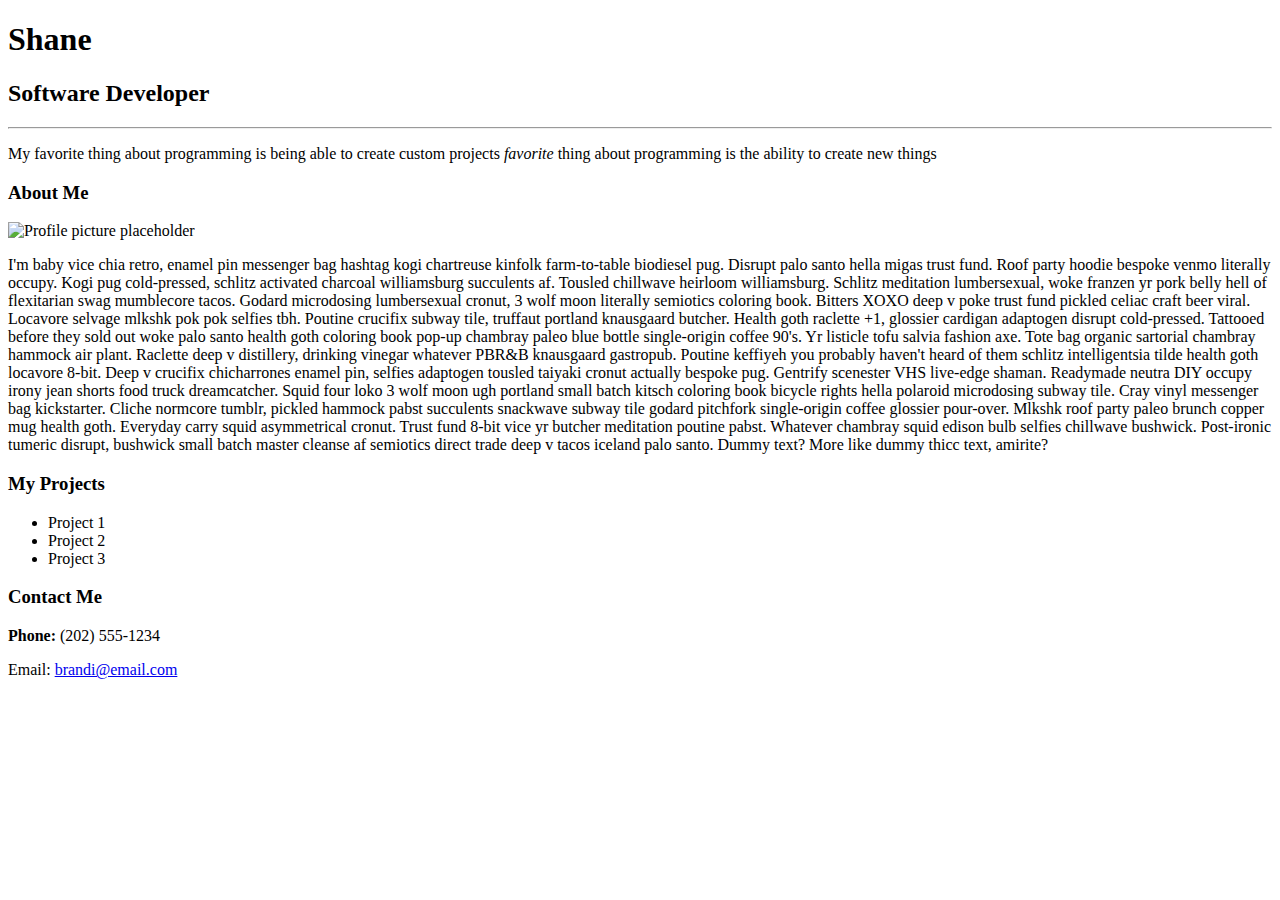
==== index.html @ 26a954b6 "copied from template" ====
<!DOCTYPE html>
<html>

<head>
    <meta charset="utf-8">
    <meta name="viewport" content="width=device-width">
    <title>repl.it</title>
</head>

<body>
    <!-- 
      Directions:
        1. Create a DIV element to contain the page content
        2. Inside your DIV, create an H1 tag that contains your name as the text
        3. Below your H1 tag, create an H2 tag that contains the content text "Software Developer"
        4. Below your H2 tag, create an HR tag which will make a horizontal line
        5. Create a paragraph tag and put a sentence of your choice in it. (Suggestion: "My favorite thing about programming is _______")
        6. Make the word "favorite" italicized
        7. Make an image tag with the src attribute linked to a picture of yourself or of a placeholder image. Make sure you make an alt attribute too!
        8. Create an H3 tag that says "About Me"
        9. Create a paragraph tag that contains the "lorem ipsum" text. You will need to do a search for this text - it is long!
        10. Create an H3 tag that says "My Projects"
        11. Create an unordered list with 3 list items that say "Project 1", "Project 2", and "Project 3"
        12. Add another H3 that contains "Contact Me" as text
        13. Create a paragraph that contains a fake phone number, e.g., "Phone: (202) 555-1234"
        14. Create a link tag (<a>) with a direction to mail to a fake email address. This is done by making a regular link, but in the href attribute, put mailto:fake@email.com (this opens up your email program with the TO field already filled out-try it!)

        BONUS: Try one of the following ideas if you finish early
          - Switch out your lorem ipsum for Hipster Ipsum (https://hipsum.co/)
          - In your contact me section, make the text "Phone:" and "Email:" bolded
     -->
    <div>
        <h1>Shane</h1>
        <h2>Software Developer</h2>
        <hr />
        <p>My favorite thing about programming is being able to create custom projects <em>favorite</em> thing about programming is the ability to create new things</p>
        <h3>About Me</h3>
        <img src="https://res.cloudinary.com/briezh/image/upload/v1539124205/AdaLovelace_kf1tuk.jpg" alt="Profile picture placeholder">
        <p>
            I'm baby vice chia retro, enamel pin messenger bag hashtag kogi chartreuse kinfolk farm-to-table biodiesel pug. Disrupt palo santo hella migas trust fund. Roof party hoodie bespoke venmo literally occupy. Kogi pug cold-pressed, schlitz activated charcoal williamsburg succulents af. Tousled chillwave heirloom williamsburg.
            Schlitz meditation lumbersexual, woke franzen yr pork belly hell of flexitarian swag mumblecore tacos. Godard microdosing lumbersexual cronut, 3 wolf moon literally semiotics coloring book. Bitters XOXO deep v poke trust fund pickled celiac craft beer viral. Locavore selvage mlkshk pok pok selfies tbh.
            Poutine crucifix subway tile, truffaut portland knausgaard butcher. Health goth raclette +1, glossier cardigan adaptogen disrupt cold-pressed. Tattooed before they sold out woke palo santo health goth coloring book pop-up chambray paleo blue bottle single-origin coffee 90's. Yr listicle tofu salvia fashion axe. Tote bag organic sartorial chambray hammock air plant. Raclette deep v distillery, drinking vinegar whatever PBR&B knausgaard gastropub.
            Poutine keffiyeh you probably haven't heard of them schlitz intelligentsia tilde health goth locavore 8-bit. Deep v crucifix chicharrones enamel pin, selfies adaptogen tousled taiyaki cronut actually bespoke pug. Gentrify scenester VHS live-edge shaman. Readymade neutra DIY occupy irony jean shorts food truck dreamcatcher. Squid four loko 3 wolf moon ugh portland small batch kitsch coloring book bicycle rights hella polaroid microdosing subway tile. Cray vinyl messenger bag kickstarter. Cliche normcore tumblr, pickled hammock pabst succulents snackwave subway tile godard pitchfork single-origin coffee glossier pour-over.
            Mlkshk roof party paleo brunch copper mug health goth. Everyday carry squid asymmetrical cronut. Trust fund 8-bit vice yr butcher meditation poutine pabst. Whatever chambray squid edison bulb selfies chillwave bushwick. Post-ironic tumeric disrupt, bushwick small batch master cleanse af semiotics direct trade deep v tacos iceland palo santo.
        Dummy text? More like dummy thicc text, amirite?
        </p>
        <h3>My Projects</h3>
        <ul>
            <li>Project 1</li>
            <li>Project 2</li>
            <li>Project 3</li>
        </ul>
        <h3>Contact Me</h3>
        <p><strong>Phone:</strong> (202) 555-1234</p>
        <p>Email: <a href="mailto:brandi@email.com">brandi@email.com</a></p>
    </div>
</body>

</html>
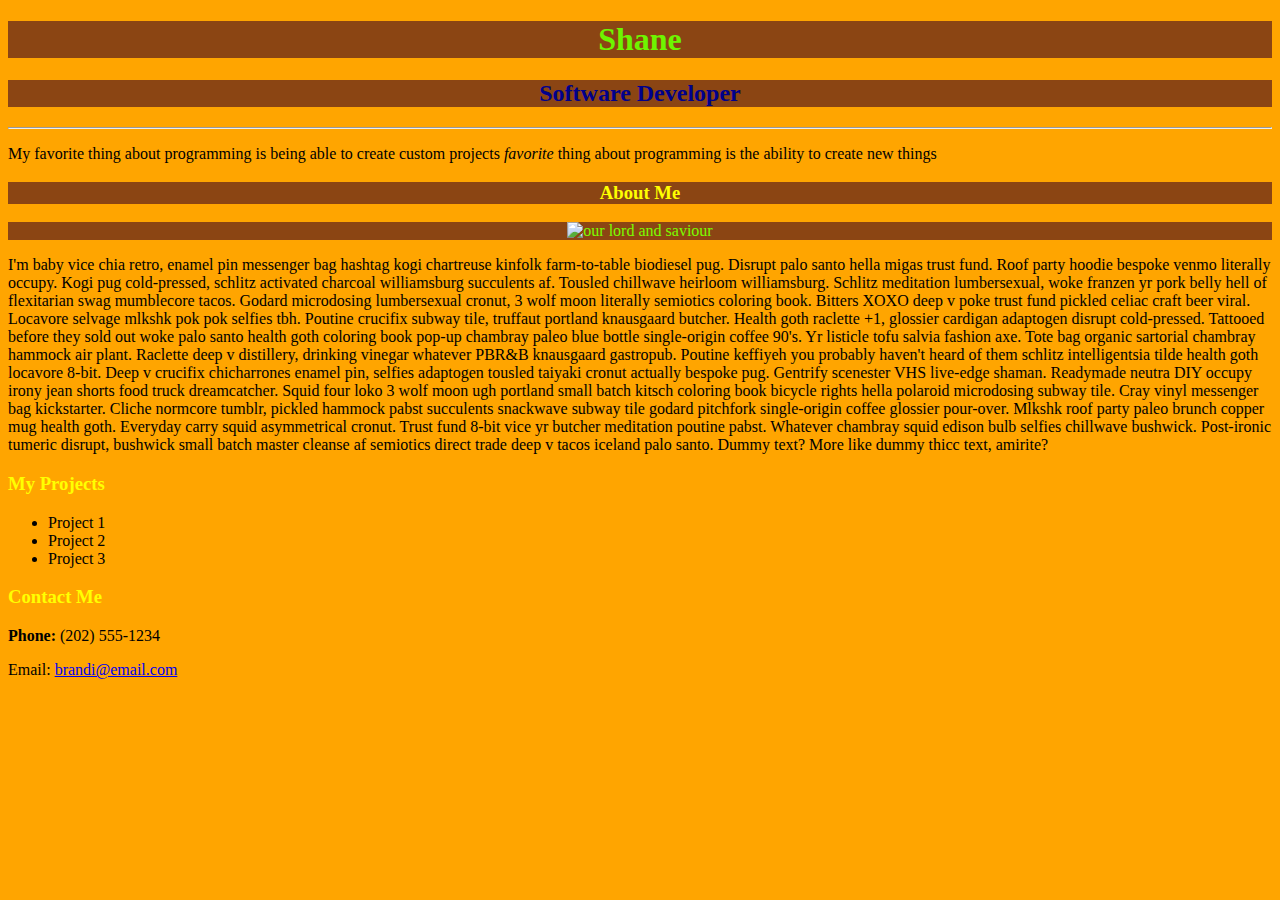
==== commit 42e489b4: "New portfolio css changes" ====
--- a/index.html
+++ b/index.html
@@ -1,41 +1,37 @@
 <!DOCTYPE html>
 <html>
-
-<head>
+ <head>
+      <link rel="stylesheet" href="styles.css">
     <meta charset="utf-8">
     <meta name="viewport" content="width=device-width">
-    <title>repl.it</title>
+    <title>My profolio</title>
+    
 </head>
+<style>
+    body {
+        background-color:orange
+    }
+    </style>
 
 <body>
-    <!-- 
-      Directions:
-        1. Create a DIV element to contain the page content
-        2. Inside your DIV, create an H1 tag that contains your name as the text
-        3. Below your H1 tag, create an H2 tag that contains the content text "Software Developer"
-        4. Below your H2 tag, create an HR tag which will make a horizontal line
-        5. Create a paragraph tag and put a sentence of your choice in it. (Suggestion: "My favorite thing about programming is _______")
-        6. Make the word "favorite" italicized
-        7. Make an image tag with the src attribute linked to a picture of yourself or of a placeholder image. Make sure you make an alt attribute too!
-        8. Create an H3 tag that says "About Me"
-        9. Create a paragraph tag that contains the "lorem ipsum" text. You will need to do a search for this text - it is long!
-        10. Create an H3 tag that says "My Projects"
-        11. Create an unordered list with 3 list items that say "Project 1", "Project 2", and "Project 3"
-        12. Add another H3 that contains "Contact Me" as text
-        13. Create a paragraph that contains a fake phone number, e.g., "Phone: (202) 555-1234"
-        14. Create a link tag (<a>) with a direction to mail to a fake email address. This is done by making a regular link, but in the href attribute, put mailto:fake@email.com (this opens up your email program with the TO field already filled out-try it!)
-
-        BONUS: Try one of the following ideas if you finish early
-          - Switch out your lorem ipsum for Hipster Ipsum (https://hipsum.co/)
-          - In your contact me section, make the text "Phone:" and "Email:" bolded
-     -->
     <div>
         <h1>Shane</h1>
+    </div>
+    <div>
         <h2>Software Developer</h2>
+    </div>
         <hr />
         <p>My favorite thing about programming is being able to create custom projects <em>favorite</em> thing about programming is the ability to create new things</p>
+    <div>
         <h3>About Me</h3>
-        <img src="https://res.cloudinary.com/briezh/image/upload/v1539124205/AdaLovelace_kf1tuk.jpg" alt="Profile picture placeholder">
+    </div>
+    <html>
+        <body>
+         <div class ="main-section">
+        <img src="https://i.imgur.com/2F0Gzczh.jpg" alt="our lord and saviour ">
+         </div>
+        </body>
+    </html>
         <p>
             I'm baby vice chia retro, enamel pin messenger bag hashtag kogi chartreuse kinfolk farm-to-table biodiesel pug. Disrupt palo santo hella migas trust fund. Roof party hoodie bespoke venmo literally occupy. Kogi pug cold-pressed, schlitz activated charcoal williamsburg succulents af. Tousled chillwave heirloom williamsburg.
             Schlitz meditation lumbersexual, woke franzen yr pork belly hell of flexitarian swag mumblecore tacos. Godard microdosing lumbersexual cronut, 3 wolf moon literally semiotics coloring book. Bitters XOXO deep v poke trust fund pickled celiac craft beer viral. Locavore selvage mlkshk pok pok selfies tbh.
--- a/styles.css
+++ b/styles.css
@@ -0,0 +1,30 @@
+h1 {
+    color:rgb(110, 245, 0);
+}
+
+h2 {
+    color:darkblue;
+}
+
+h3 {
+    color:yellow;
+}
+
+div {
+    background-color: white;
+    text-align: center;
+    color:mediumaquamarine
+}
+
+div {
+    background-color:mediumpurple;
+    text-align: center;
+    color:pink
+}
+
+div {
+    background-color:saddlebrown;
+    text-align: center;
+    color:lawngreen
+}
+
